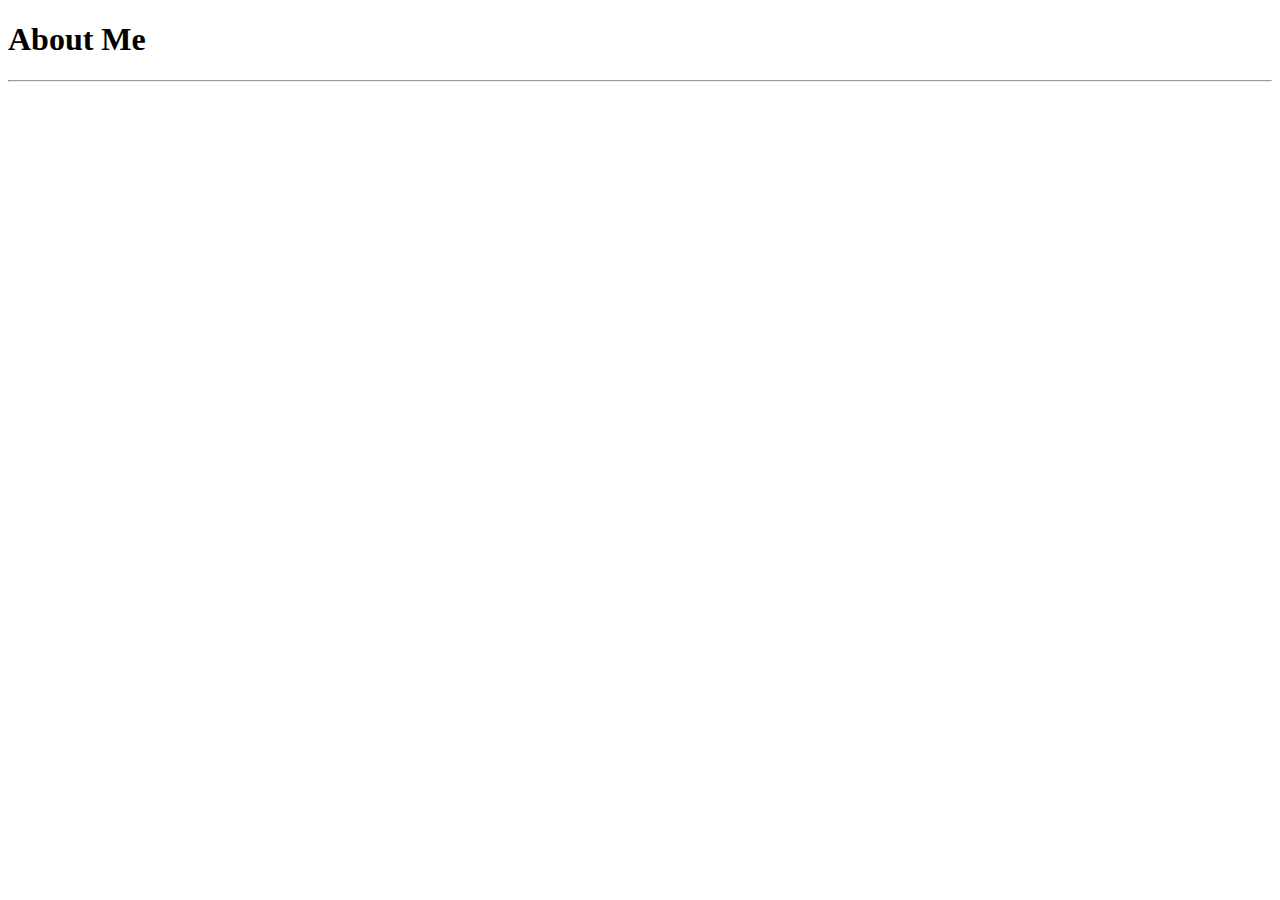
==== index.html @ 7565c780 "edit 1: added h1 element" ====
<!DOCTYPE html>
<html lang="en">
<head>
    <meta charset="UTF-8">
    <meta name="viewport" content="width=device-width, initial-scale=1.0">
    <title>About Me!</title>
    <link rel="stylesheet" href="styles.css">
</head>
<body>
    <h1>About Me</h1>
    <hr>

</body>
</html>
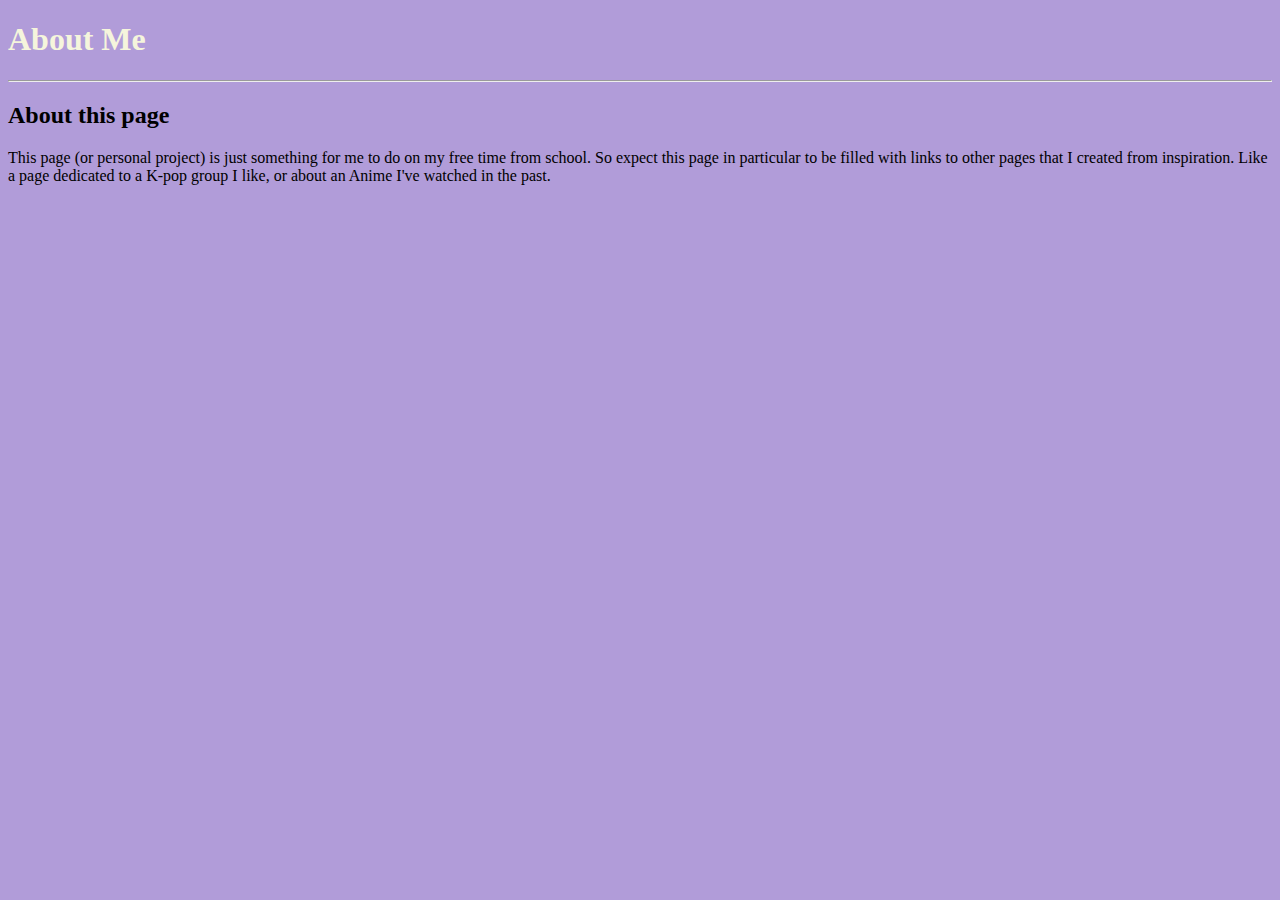
==== commit f6d30a00: "Paragragh about purpose of this self project" ====
--- a/index.html
+++ b/index.html
@@ -9,6 +9,10 @@
 <body>
     <h1>About Me</h1>
     <hr>
+    
+    <h2>About this page</h2>
+    <p>This page (or personal project) is just something for me to do on my free time from school. So expect this page in particular to be filled with links to other pages that I created from inspiration. Like a page dedicated to a K-pop group I like, or about an Anime I've watched in the past.</p>
 
+    
 </body>
 </html>--- a/styles.css
+++ b/styles.css
@@ -0,0 +1,6 @@
+body {
+    background-color: rgb(177, 156, 217)
+}
+h1 {
+    color: beige
+}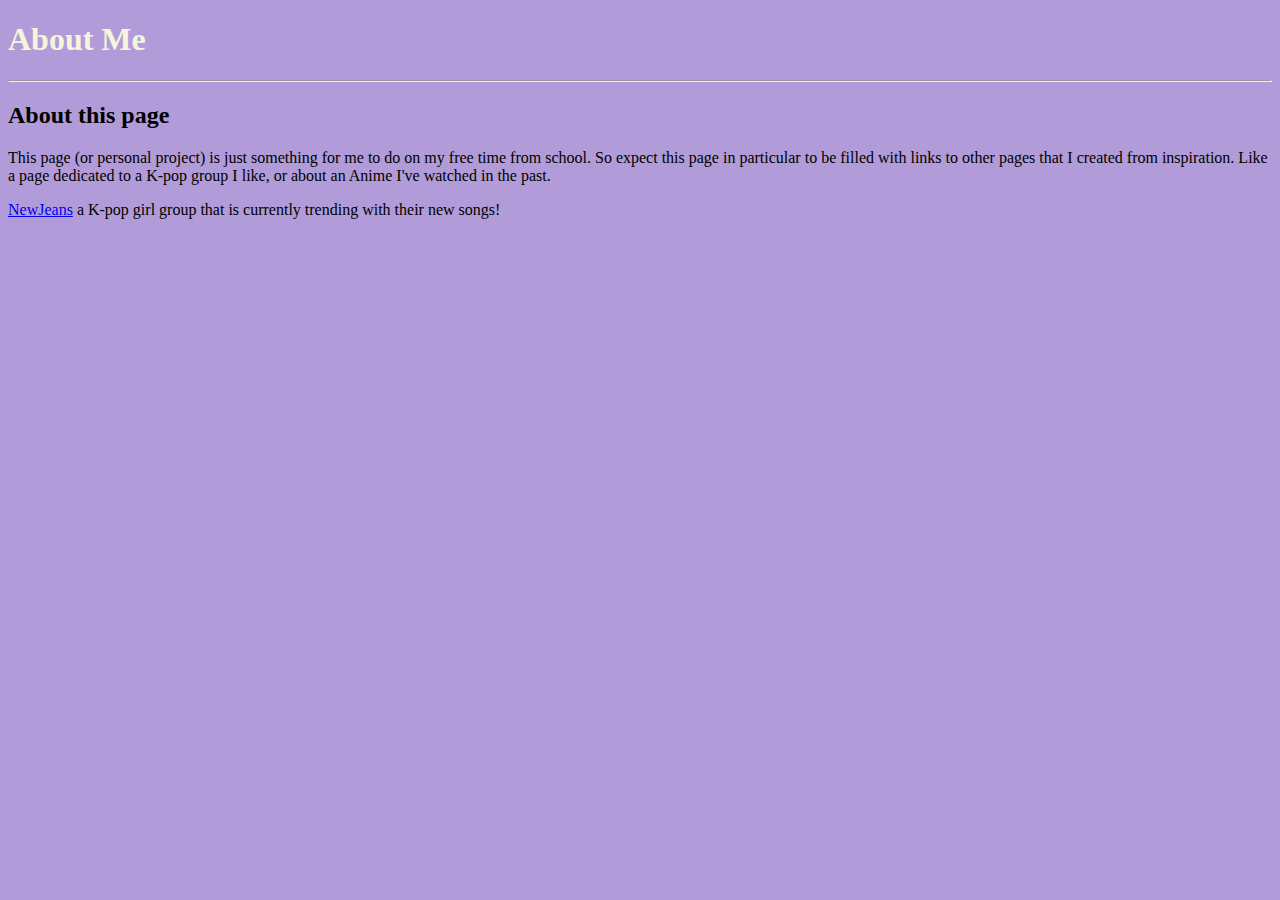
==== commit c263d256: "link to newjean's about me page" ====
--- a/index.html
+++ b/index.html
@@ -13,6 +13,6 @@
     <h2>About this page</h2>
     <p>This page (or personal project) is just something for me to do on my free time from school. So expect this page in particular to be filled with links to other pages that I created from inspiration. Like a page dedicated to a K-pop group I like, or about an Anime I've watched in the past.</p>
 
-    
+    <p><a href="newjeans.html">NewJeans</a> a K-pop girl group that is currently trending with their new songs!</p>
 </body>
 </html>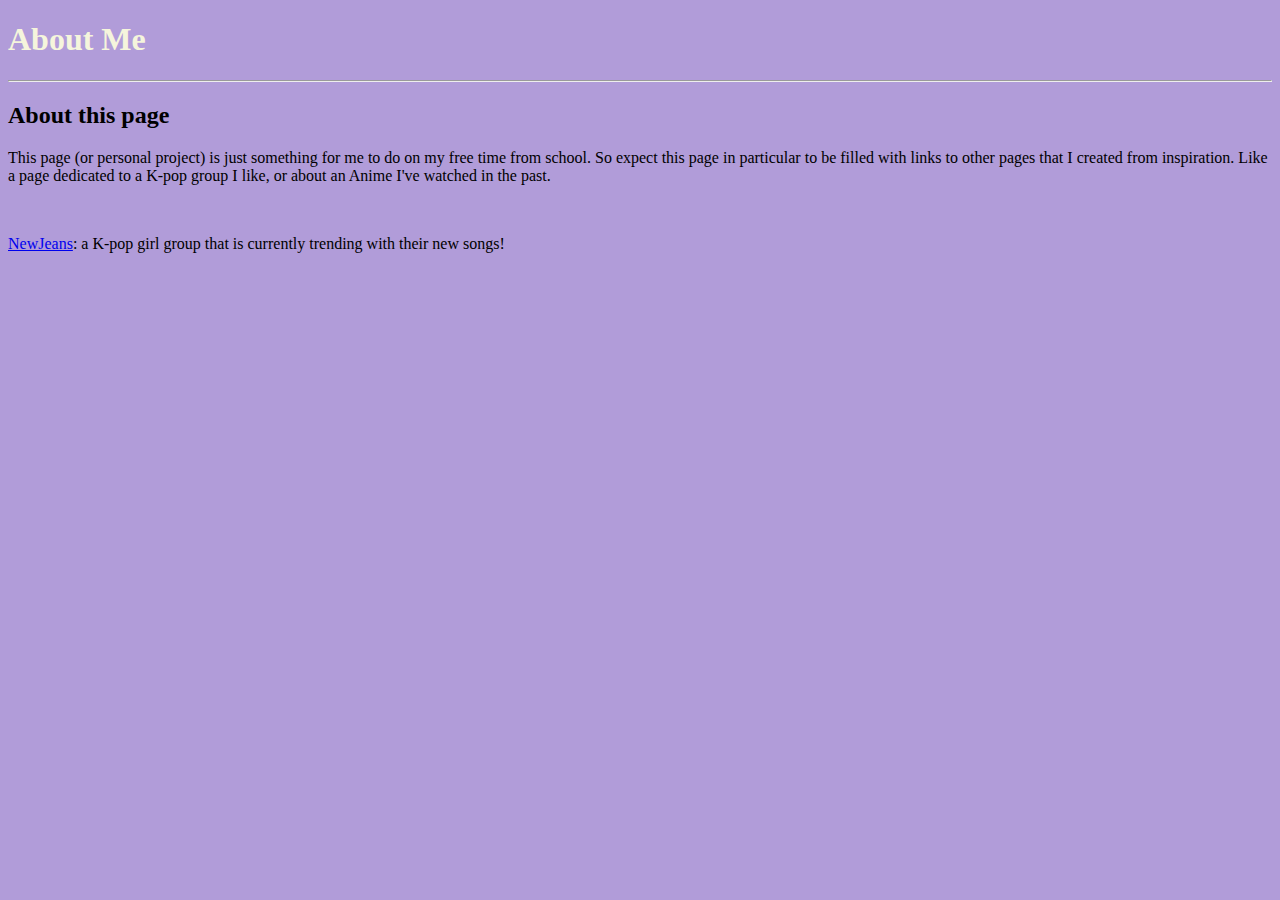
==== commit a26f93c4: "about me text" ====
--- a/index.html
+++ b/index.html
@@ -13,6 +13,7 @@
     <h2>About this page</h2>
     <p>This page (or personal project) is just something for me to do on my free time from school. So expect this page in particular to be filled with links to other pages that I created from inspiration. Like a page dedicated to a K-pop group I like, or about an Anime I've watched in the past.</p>
 
-    <p><a href="newjeans.html">NewJeans</a> a K-pop girl group that is currently trending with their new songs!</p>
+    <br>
+    <p><a href="newjeans.html">NewJeans</a>: a K-pop girl group that is currently trending with their new songs!</p>
 </body>
 </html>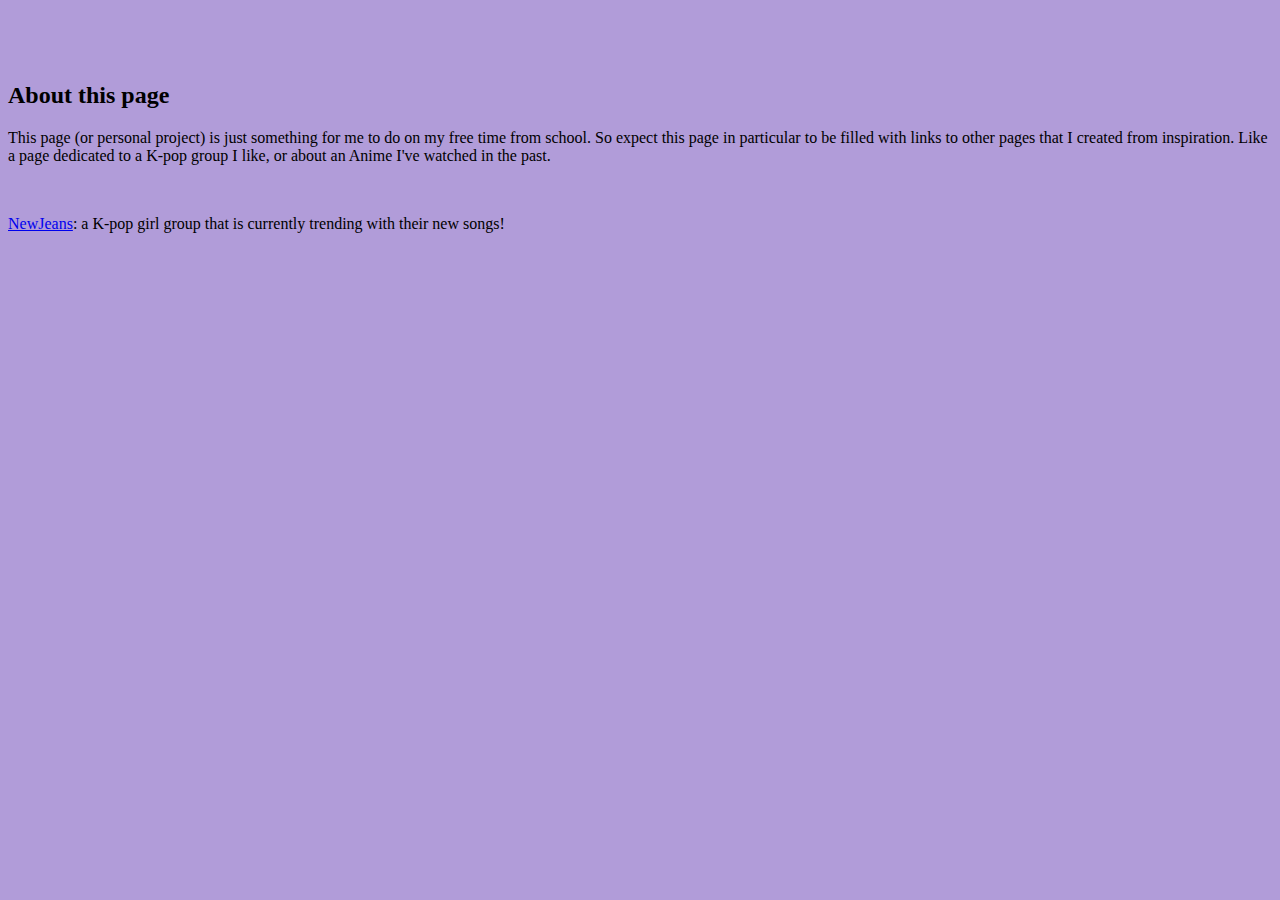
==== commit 89f19fe5: "edited text" ====
--- a/index.html
+++ b/index.html
@@ -7,12 +7,13 @@
     <link rel="stylesheet" href="styles.css">
 </head>
 <body>
-    <h1>About Me</h1>
-    <hr>
-    
-    <h2>About this page</h2>
-    <p>This page (or personal project) is just something for me to do on my free time from school. So expect this page in particular to be filled with links to other pages that I created from inspiration. Like a page dedicated to a K-pop group I like, or about an Anime I've watched in the past.</p>
-
+    <br>
+    <br>
+    <br>
+    <div class="white">
+        <h2>About this page</h2>
+        <p>This page (or personal project) is just something for me to do on my free time from school. So expect this page in particular to be filled with links to other pages that I created from inspiration. Like a page dedicated to a K-pop group I like, or about an Anime I've watched in the past.</p>
+    </div>
     <br>
     <p><a href="newjeans.html">NewJeans</a>: a K-pop girl group that is currently trending with their new songs!</p>
 </body>
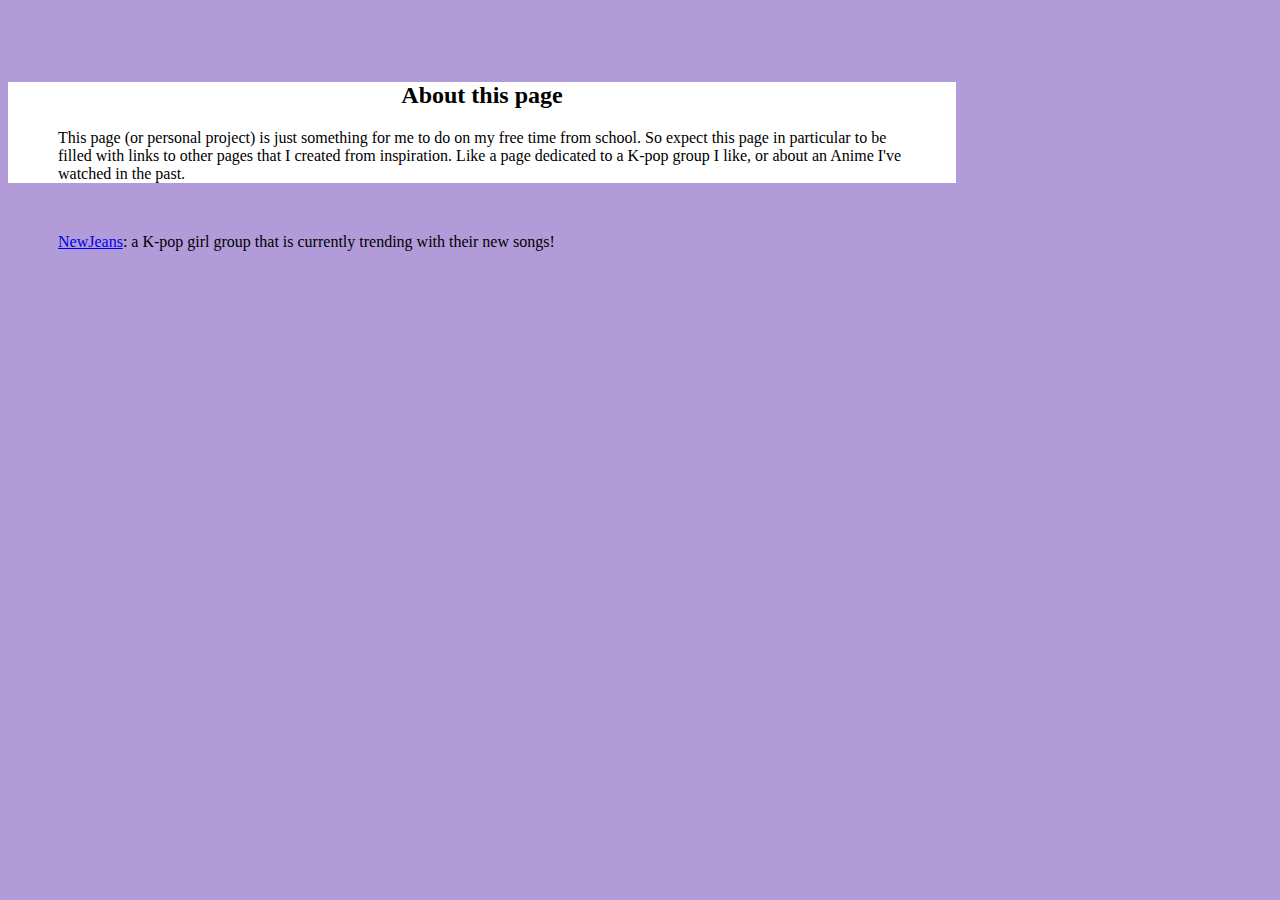
==== commit d17eacf9: "added script src" ====
--- a/index.html
+++ b/index.html
@@ -16,5 +16,9 @@
     </div>
     <br>
     <p><a href="newjeans.html">NewJeans</a>: a K-pop girl group that is currently trending with their new songs!</p>
+
+    <script src="cookie.js"></script>
+
+    <body onload="checkCookie()"></body>
 </body>
 </html>--- a/styles.css
+++ b/styles.css
@@ -1,6 +1,17 @@
 body {
-    background-color: rgb(177, 156, 217)
+    background-color: rgb(177, 156, 217);
 }
 h1 {
     color: beige
-}+}
+p {
+    margin-right: 50px;
+    margin-left: 50px;
+}
+h2, h1 {
+    text-align: center;
+}
+div.white {
+    background-color: white;
+    width: 75%;
+    height: 75%;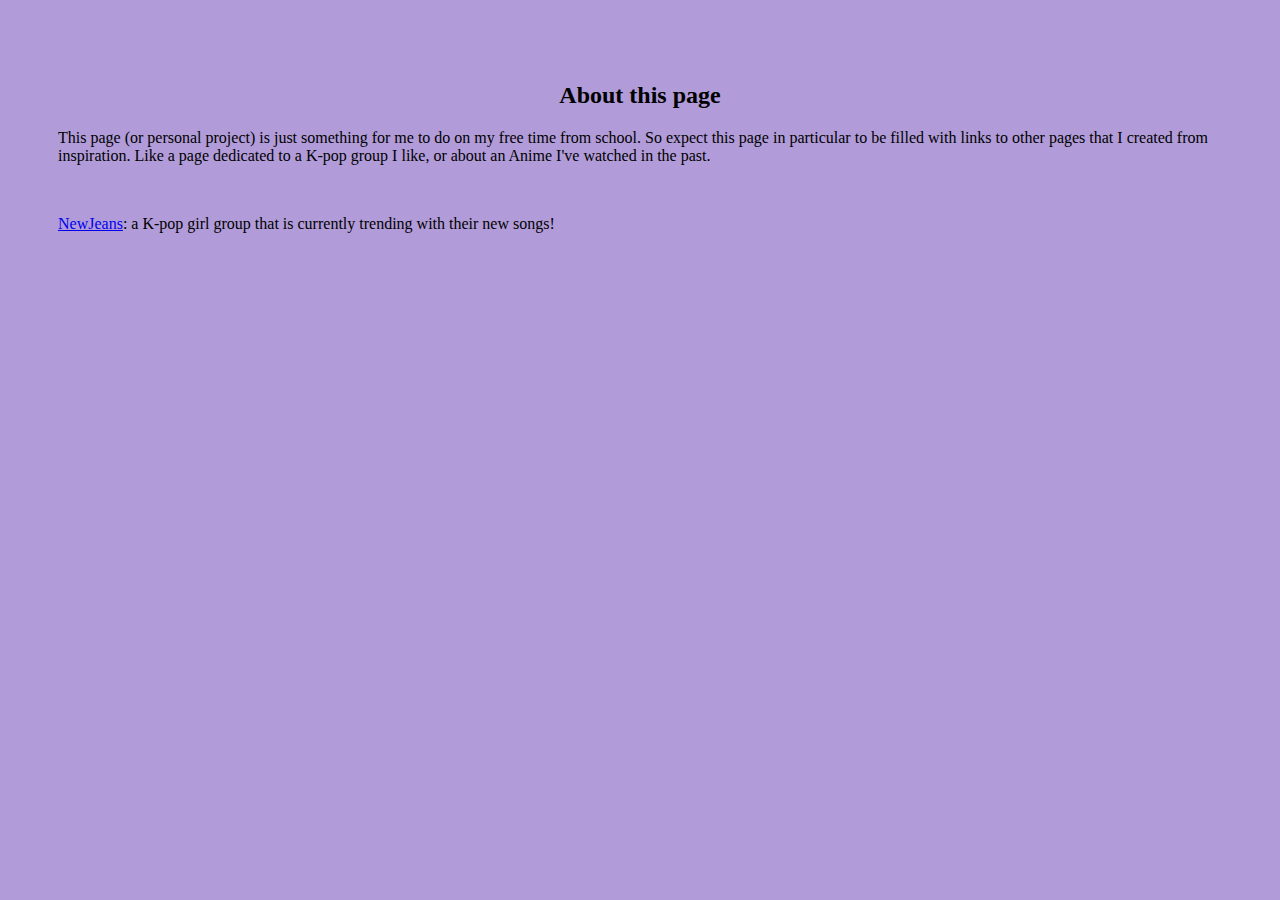
==== commit 6a60565c: "changed class name" ====
--- a/index.html
+++ b/index.html
@@ -10,7 +10,7 @@
     <br>
     <br>
     <br>
-    <div class="white">
+    <div class="description">
         <h2>About this page</h2>
         <p>This page (or personal project) is just something for me to do on my free time from school. So expect this page in particular to be filled with links to other pages that I created from inspiration. Like a page dedicated to a K-pop group I like, or about an Anime I've watched in the past.</p>
     </div>
--- a/styles.css
+++ b/styles.css
@@ -11,7 +11,9 @@
 h2, h1 {
     text-align: center;
 }
-div.white {
+.white {
     background-color: white;
     width: 75%;
-    height: 75%;+    height: 75%;
+    align-items: center; 
+}